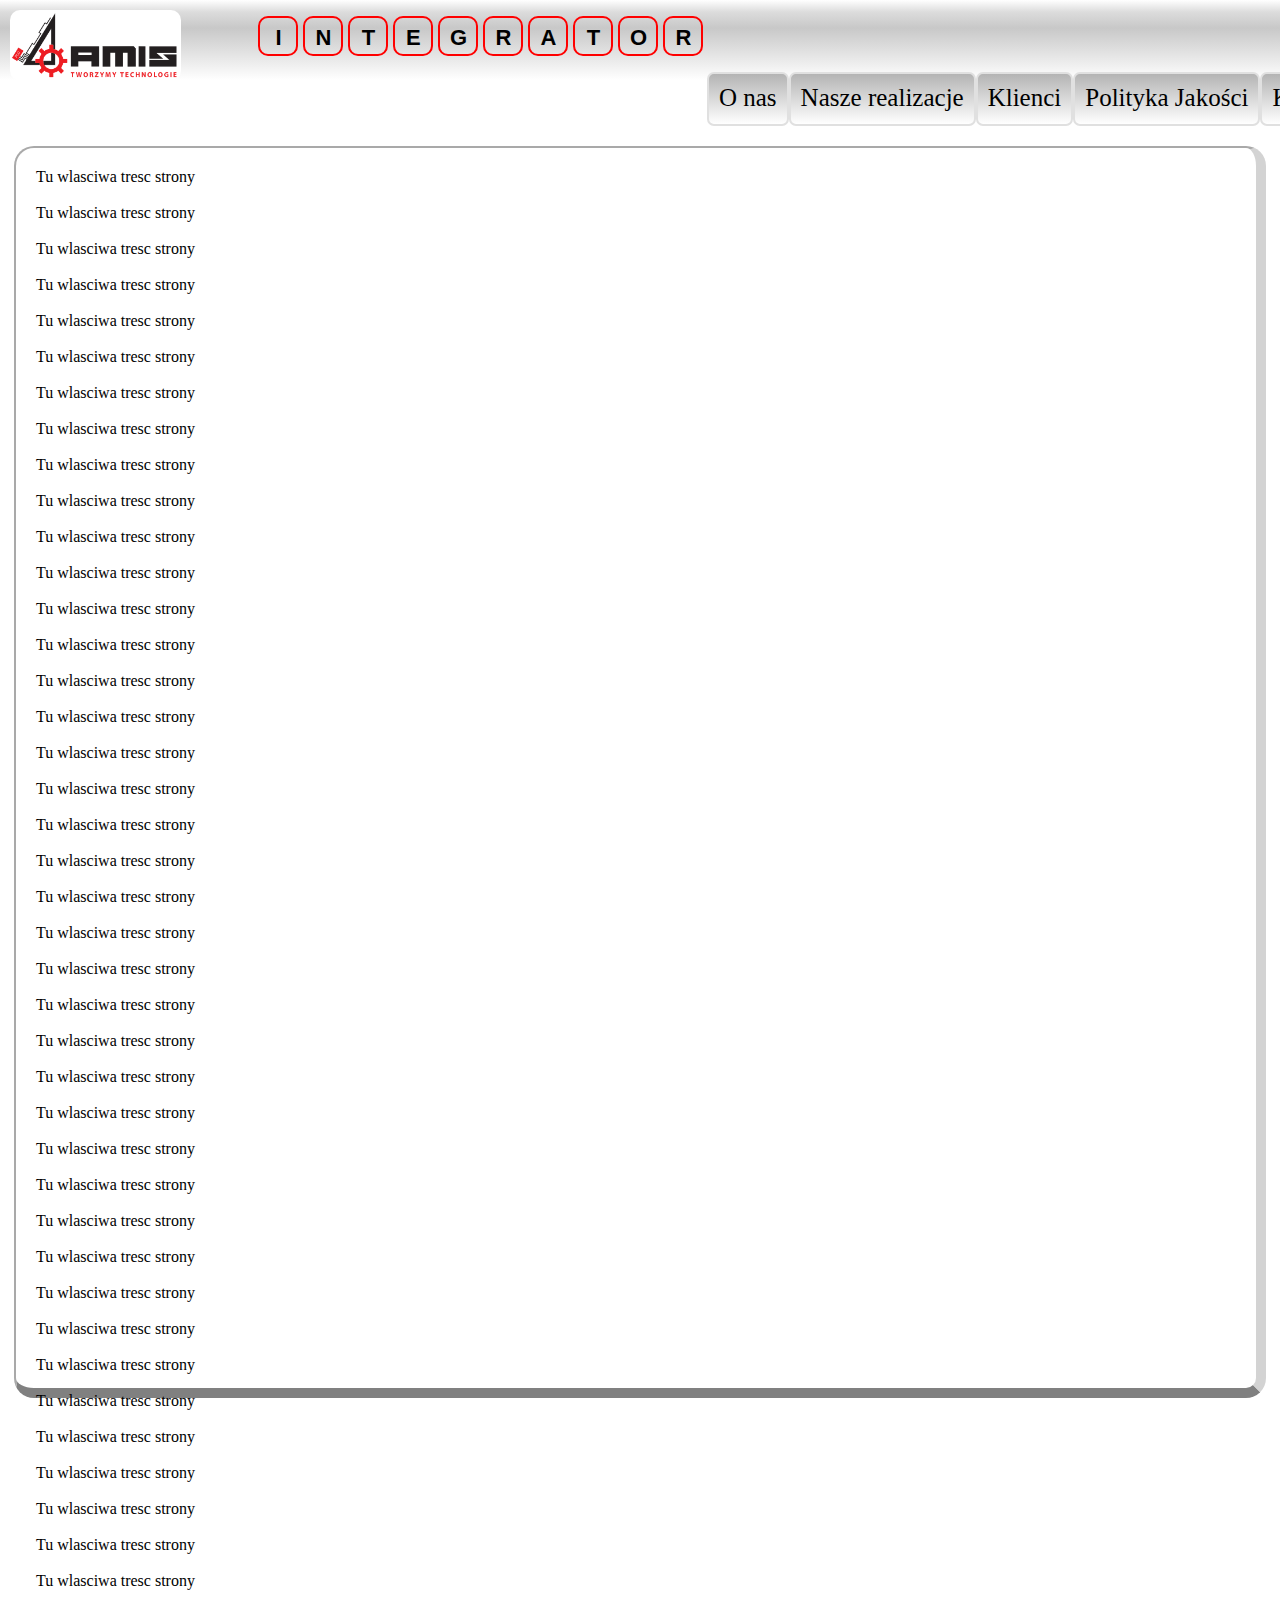
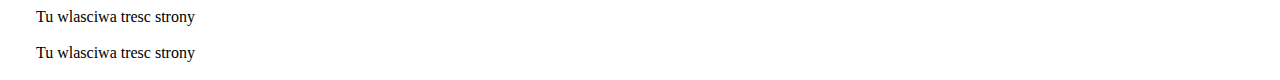
==== indexb.html @ 88433881 "modifications" ====
<!DOCTYPE html>
<html lang="pl">

<head>
    <meta charset="utf-8">
    <meta name="keywords" content="AMIS, Piotr, Ryński, kontakt, mazowieckie,przemysł,transfer,transfery,czyszczenie,programowanie,maszyn,maszyny,linie,produkcyjne,autoatyka,roboty,abb,mottoman,siemens,omron,keyence,turck,banner,czujniki,przewody,utrzymanie,ruchu,budynkow,maszyn,starostwo,10/6,05-600,Grójec"
    />
    <meta http-equiv="content-language" content="pl" />
    <meta name="author" content="Jerzy Trzmielewski" />
    <title>AmIS Piotr Ryński</title>
    <meta name="description" content="Budowa i serwis maszyn przemysłowych" />
    <link rel="stylesheet" href="css/integrator.css" type="text/css" media="all">
    <link rel="stylesheet" href="css/font-awesome.css" type="text/css" media="all">
    <script type="text/javascript" src="js/jquery-1.4.2.min.js"></script>
    <script type="text/javascript" src="js/jquery.cycle.all.js"></script>
    <script type="text/javascript" src="js/jquery-ui-1.8.5.custom.min.js"></script>
    <!--[if lt IE 9]>
		<script type="text/javascript" src="js/html5.js"></script>
	<![endif]-->
</head>

<body>

    <header>
        <div id="amislogo">
            <img src="img/logo.png" alt="logo"/>
        </div>
        <div id="integrator">
            <ul>

                <li><a>I</a>
                    <div class="integ">
                        <h1>Inżynieria mechaniczna</h1>
                        <br>
                        <p>
                            Specjalizujemy się w projektowaniu, modyfikacjach i optymalizacji mechanicznej maszyn produkcyjnych, zapewniając ich niezawodne działanie oraz długą żywotność.
                        </p>

                    </div>
                </li>
                <li><a>N</a>
                    <div class="integ">
                        <h1>Naprawy i serwisowanie</h1>
                        <br>
                        <p>
                            Oferujemy kompleksowy serwis maszyn i urządzeń, szybko diagnozując problemy i realizując naprawy, aby zminimalizować przestoje i utrzymać ciągłość produkcji.
                        </p>
                    </div>
                </li>
                <li><a>T</a>
                    <div class="integ">
                        <h1>Technologie Procesowe</h1>
                        <br>
                        <p>
                            Wdrażamy nowoczesne rozwiązania technologiczne, które usprawniają procesy produkcyjne, poprawiają jakość produktów i zwiększają wydajność linii produkcyjnych.
                        </p>
                    </div>
                </li>
                <li><a>E</a>
                    <div class="integ">
                        <h1>Elektryka</h1>
                        <br>
                        <p>
                            Zapewniamy pełne wsparcie w zakresie instalacji elektrycznych, od okablowania po programowanie systemów sterujących, gwarantując bezpieczeństwo i sprawność działania.
                        </p>
                    </div>
                </li>
                <li><a>G</a>
                    <div class="integ">
                        <h1>Globalny zasięg</h1>
                        <br>
                        <p>
                            Świadczymy usługi na całym świecie, niezależnie od lokalizacji, oferując wsparcie dla międzynarodowych klientów i projektów.
                        </p>
                    </div>
                </li>
                <li><a>R</a>
                    <div class="integ">
                        <h1>Robotyka</h1>
                        <br>
                        <p>
                            Integrujemy nowoczesne systemy robotyczne, automatyzując kluczowe procesy produkcyjne, co zwiększa precyzję, szybkość oraz efektywność działania.
                        </p>
                    </div>
                </li>
                <li><a>A</a>
                    <div class="integ">
                        <h1>Automatyka PLC</h1>
                        <br>
                        <p>
                            Zajmujemy się programowaniem i integracją systemów sterowania PLC, optymalizując procesy produkcyjne i zapewniając pełną kontrolę nad liniami technologicznymi.
                        </p>
                    </div>
                </li>
                <li><a>T</a>
                    <div class="integ">
                        <h1>
                            Termowizja</h1>
                        <br>
                        <p>
                            Wykorzystujemy zaawansowaną technologię termowizyjną do monitorowania i diagnostyki maszyn, co pozwala na szybkie wykrywanie usterek oraz zapobieganie awariom.
                        </p>
                    </div>
                </li>
                <li><a>O</a>
                    <div class="integ">
                        <h1>Optymalizacja</h1>
                        <br>
                        <p>
                            Nasze działania mają na celu zwiększenie efektywności operacyjnej i obniżenie kosztów produkcji poprzez dokładną analizę i wdrażanie ulepszeń w istniejących systemach.
                        </p>
                    </div>
                </li>
                <li><a>R</a>
                    <div class="integ">
                        <h1>Relokacje maszyn i urządzeń</h1>
                        <br>
                        <p>
                            Zajmujemy się kompleksową relokacją maszyn, od demontażu i transportu po instalację i ponowne uruchomienie, zapewniając bezpieczny i sprawny przebieg całego procesu.
                        </p>
                    </div>
                </li>
            </ul>
        </div>


        <div id="nav">
            <ol>
                <li> <a href="index.html ">O nas </a> </li>
                <li> <a href="# ">Nasze realizacje</a>
                    <ul>
                        <li>
                            <a href="">
                            Budowa Maszyn</a>
                        </li>
                        <li>
                            <a href="">
                            Transfer maszyn i linii produkcyjnych </a>
                        </li>

                    </ul>



                </li>
                <li> <a href="klienci.html">Klienci</a> </li>
                <li> <a href="# ">Polityka Jakości</a>
                    <ul>
                        <li>
                            <a href="">
                                Certyfikat ISO Anglieski</a>
                        </li>
                        <li>
                            <a href="">
                                Certyfikat ISO Polski </a>
                        </li>
                        <li>
                            <a href="">
                                Certyfikat ISO Polski </a>
                        </li>

                    </ul>


                </li>
                <li> <a href="kontakt.html">Kontakt</a> </li>
                <li style="background-image: linear-gradient(0deg, rgb(77, 117, 204), rgb(10, 4, 66))"><a href="https://www.facebook.com/amis.piotr.rynski"><i style="color: white; font-size: 80%;" class="fa fa-facebook"></i></a></li>
            </ol>

        </div>

    </header>
    <div class="clear"> </div>

    <div id="content">

        Tu wlasciwa tresc strony <br><br> Tu wlasciwa tresc strony <br><br> Tu wlasciwa tresc strony <br><br> Tu wlasciwa tresc strony <br><br> Tu wlasciwa tresc strony <br><br> Tu wlasciwa tresc strony <br><br> Tu wlasciwa tresc strony <br><br> Tu wlasciwa
        tresc strony <br><br> Tu wlasciwa tresc strony <br><br> Tu wlasciwa tresc strony <br><br> Tu wlasciwa tresc strony <br><br> Tu wlasciwa tresc strony <br><br> Tu wlasciwa tresc strony <br><br> Tu wlasciwa tresc strony <br><br> Tu wlasciwa tresc
        strony <br><br> Tu wlasciwa tresc strony <br><br> Tu wlasciwa tresc strony <br><br> Tu wlasciwa tresc strony <br><br> Tu wlasciwa tresc strony <br><br> Tu wlasciwa tresc strony <br><br> Tu wlasciwa tresc strony <br><br> Tu wlasciwa tresc strony
        <br><br> Tu wlasciwa tresc strony <br><br> Tu wlasciwa tresc strony <br><br> Tu wlasciwa tresc strony <br><br> Tu wlasciwa tresc strony <br><br> Tu wlasciwa tresc strony <br><br> Tu wlasciwa tresc strony <br><br> Tu wlasciwa tresc strony <br><br>        Tu wlasciwa tresc strony <br><br> Tu wlasciwa tresc strony <br><br> Tu wlasciwa tresc strony <br><br> Tu wlasciwa tresc strony <br><br> Tu wlasciwa tresc strony <br><br> Tu wlasciwa tresc strony <br><br> Tu wlasciwa tresc strony <br><br> Tu wlasciwa
        tresc strony <br><br> Tu wlasciwa tresc strony <br><br> Tu wlasciwa tresc strony <br><br> Tu wlasciwa tresc strony <br><br> Tu wlasciwa tresc strony <br><br> Tu wlasciwa tresc strony <br><br>

    </div>



</body>
<script src="js/active-link.js"></script>


</html>
---- css/integrator.css ----
:root {
    --bgcolor: rgb(230, 230, 230);
    --bodybgcolor: rgb(200, 200, 200);
    --solidobject: -2px -2px 4px rgb(255, 255, 255),
    2px 2px 4px rgba(0, 0, 0, 0.15);
    --standardtrans: all 1s ease;
    --fasttrans: all 0.25s ease;
    --superfasttrans: all 0.15s ease;
}

header #amis {
    color: #4444ff;
    margin-top: auto;
    margin-bottom: auto;
    margin-left: 0;
    padding-left: 30px;
    font-size: 300%;
    font-style: oblique;
    font-weight: 700;
    text-align: left;
    float: left;
    font-family: "Impact, Charcoal, sans-serif", serif;
    text-shadow: 2px 2px rgb(200, 200, 255);
}

header #nav {
    float: right;
    margin-right: 0;
}

#nav li.active {
    background-color: #4d75cc;
    color: white;
}
header #integrator {
    float: left;
    margin-left: 0;
}

header #amislogo {
    float: left;
    margin-left: 0;
    height: 100px;
}

header>#amislogo>img {
    max-width: 80%;
    max-height: 80%;
    border-radius: 10px;
    margin: 10px;
}

header {
    background-image: linear-gradient(0deg, rgb(255, 255, 255) 0%, rgb(200, 200, 200) 65%, rgb(220, 220, 220) 85%, rgb(255, 255, 255) 100%);
    background-color: rgb(255, 255, 255);
    color: white;
    width: 100%;
    height: 80px;
    margin-left: 0;
    min-width: 1400px;
    position: relative;
    top: 0;
}

header #integrator ul li {
    list-style-type: none;
    float: left;
    margin-left: 5px;
}

header #integrator ul li a {
    border-width: 2px;
    border-style: solid;
    border-color: red;
    border-radius: 10px;
    padding: 7px;
    color: black;
    float: left;
    font-weight: bold;
    font-size: 22px;
    text-align: center;
    font-family: "Arial Black", Gadget, sans-serif;
    width: 22px;
    height: 22px;
    display: block;
}

header #integrator ul li .integ {
    display: none;
    position: absolute;
    clear: both;
    color: black;
}

header #integrator ul li .integ h1 {
    font-weight: 500;
    font-size: 120%;
}

header #integrator ul li .integ h2 {
    font-weight: 700;
    font-size: 200%;
}

header #integrator ul li:hover {
    color: black;
    background-color: white;
    border-radius: 10px;

}

header #integrator ul li:hover>a {
    font-weight: bolder;
    font-size: 130%;
    color: red;
}

header #integrator ul li:hover>.integ {
    display: block;
    z-index: 100;
    height: 300px;
    width: 300px;
    float: left;
    top: 70px;
    background-color: seashell;
    border: 2px solid red;
    border-radius: 10px;
    padding: 10px;
}

header #nav ol>li {
    float: left;
    list-style: none;
    font-size: 25px;
    padding-left: 10px;
    padding-right: 10px;
    padding-top: 10px;
    border: 2px solid rgb(224, 224, 224);
    border-radius: 7px;
    background-image: linear-gradient(0deg, rgb(255, 255, 255), rgb(180, 180, 180));
    height: 40px;
    vertical-align: middle;
}

header #nav>ol>li>a {
    color: rgb(0, 0, 0);
    text-decoration: none;
}

header #nav>ol>li>ul {
    position: fixed;
    top: 72px;
    width: 300px;
    border: 2px dashed red;
    margin-right: 5px;
    border-radius: 5px;
    display: none;
    background-color: whitesmoke;
    padding: 18px;
}

header #nav>ol>li:hover {
    background-image: linear-gradient(0deg, rgb(188, 180, 180), rgb(255, 255, 255));
    border: 2px dashed red;
    transition: 2s;
}

header #nav>ol>li:hover>ul {
    display: block;
    width: 400px;
    z-index: 102;
}

header #nav>ol>li>ul>li {
    clear: both;
    border: none;
    display: block;
    margin-top: 10px;
    height: fit-content;
    border-bottom: 1px dashed grey;
    width: 100%;
}

header #nav>ol>li>ul>li>a {
    border: none;
    text-decoration: none;
    color: black;
    width: 100%;
}

header #nav>ol>li>ul>li>a:hover {
    border: 2px dashed red;
    background-image: linear-gradient(0deg, rgb(188, 180, 180), rgb(255, 255, 255));
    transition: 0.5s;

}

#content {
    height: 1200px;
    padding: 80px 50px 50px;
    border-radius: 20px;
    border: 2px solid darkgray;
    border-right: 10px solid lightgrey;
    border-bottom: 10px solid grey;
    width: 90%;
    margin-left: auto;
    margin-right: auto;
    margin-top: 80px;
    margin-bottom: 80px;
    min-width: 1200px;
    display: flex;
    justify-content: space-between;
    gap: 30px;
    flex-wrap: wrap;
}

body {
    clear: both;
    position: relative;
    height: 100%;
    margin: 0 !important;
}

.fleft {
    float: left;
}

.clear {
    clear: both
}
#content {
    display: flex;
    /*justify-content: space-between;*/
    gap: 30px;
    flex-wrap: wrap;
    margin: 20px auto;
    /*
    max-width: 1200px; -- zmieniono na 100% dla lepszeej responsywności ekranu
    */
    max-width: 100%;
    padding: 20px;
}
/* SEKCJA KONTAKTU */
.contactData, .contact, .contactUs {
    flex: 1;
    min-width: 280px;
    padding: 20px;
    background-color: #f4f4f4;
    border-radius: 4px;
    box-shadow: 0 4px 8px rgba(0, 0, 0, 0.1);
    transition: transform 0.3s ease, box-shadow 0.3s ease;
}

.contactData img, .contactUs img {
    max-width: 100%;
    height: auto;
    border-radius: 8px;
}

.contactData:hover, .contact:hover, .contactUs:hover {
    transform: translateY(-5px);
    box-shadow: 0 6px 12px rgba(0, 0, 0, 0.2);
    transition: 1s;
}

h1 {
    font-size: 30px;
    font-weight: bold;
    color: #333;
    margin-bottom: 10px;
    text-align: center;
}

h4 {
    font-size: 20px;
    font-weight: bold;
    color: #444;
    margin-top: 20px;
    text-align: center;
}

#subtext {
    display: block;
    margin: 8px 0;
    font-size: 18px;
    color: #555;
}

.contact p,
.contactData {
    font-size: 18px;
    color: #333;
    line-height: 1.6;
    text-align: center;
}

.contactUs p {
    font-style: italic;
    color: #777;
    text-align: center;
    font-size: 18px;
}
#content a {
    text-decoration: none;
    color: #0056b3;
}

/*SEKCJA STYLI index.html*/
.text h1 {
    text-align: left;
}
#new-container {
    display: flex; align-items: center; justify-content: space-between; width: 100%;
}
.logo {
    flex: 1;
    text-align: center;
}
.logo img {
    width: 500px;
    max-width: 100%; height: auto;
}
.text {
    flex: 1;
    padding: 20px;
    word-wrap: break-word;
}
/*SEKCJA STYLÓW klienci.html*/
.company-container {
    width: 100%;
    padding: 20px;
    box-sizing: border-box;
    display: flex;
    flex-direction: column;
    align-items: center;
}

.company-container .row {
    display: flex;
    align-items: center;
    justify-content: flex-start;
    width: 100%;
    max-width: 600px;
    margin-bottom: 20px;
    box-sizing: border-box;
    box-shadow: 0 1px 4px rgba(0, 0, 0, 0.1);
}

.company-container .row img {
    width: 200px;
    height: 80px;
    margin-right: 20px;
}

.company-container .row .company-name {
    font-size: 18px;
    font-weight: bold;
    color: #2a2a2a;
    text-align: left;
    line-height: 50px;
}
/*SEKCJA STYLÓW jakosc.html*/
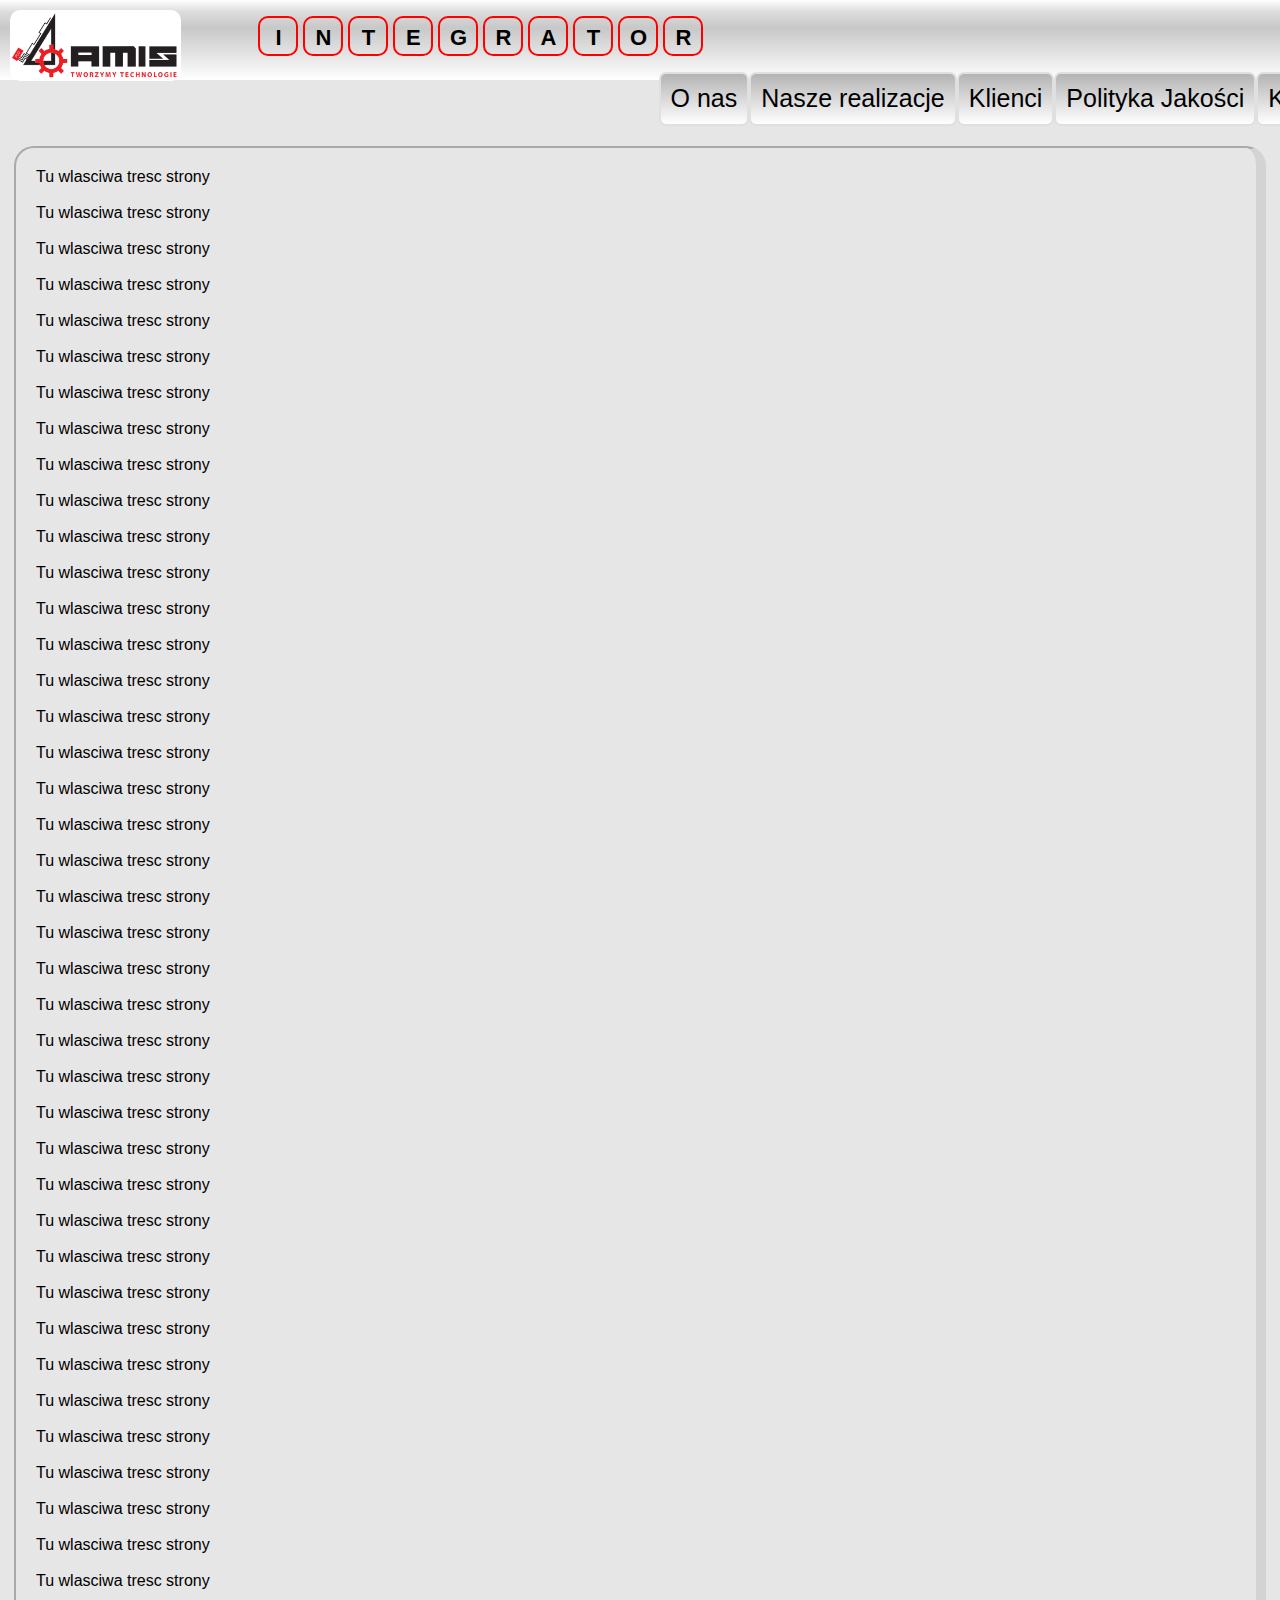
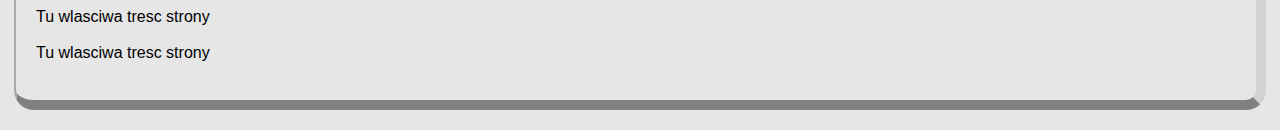
==== commit de13d981: "iprovements" ====
--- a/indexb.html
+++ b/indexb.html
@@ -144,7 +144,7 @@
 
                 </li>
                 <li> <a href="klienci.html">Klienci</a> </li>
-                <li> <a href="# ">Polityka Jakości</a>
+                <li> <a href="jakosc.html">Polityka Jakości</a>
                     <ul>
                         <li>
                             <a href="">
--- a/css/integrator.css
+++ b/css/integrator.css
@@ -196,7 +196,7 @@
 }
 
 #content {
-    height: 1200px;
+    height: 100%;
     padding: 80px 50px 50px;
     border-radius: 20px;
     border: 2px solid darkgray;
@@ -360,3 +360,55 @@
     line-height: 50px;
 }
 /*SEKCJA STYLÓW jakosc.html*/
+:root {
+    --bgcolor: rgb(230, 230, 230);
+    --solidobject: -2px -2px 4px rgb(255, 255, 255),
+    2px 2px 4px rgba(0, 0, 0, 0.15);
+    --standardtrans: all 1s ease;
+    --fasttrans: all 0.25s ease;
+    --superfasttrans: all 0.15s ease;
+}
+
+body {
+    background-color: var(--bgcolor);
+    font-family: Arial, sans-serif;
+    margin: 0;
+    padding: 0;
+    box-sizing: border-box;
+}
+
+.certificate {
+    margin-top: 100px;
+    display: flex;
+    flex-direction: row;
+    justify-content: space-evenly; /* Równomierne rozłożenie certyfikatów */
+    align-items: center;
+    gap: 50px;
+    flex-wrap: wrap;
+    padding: 20px; /* Dodatkowa przestrzeń dla responsywności */
+    background-color: #f9f9f9; /* Subtelne tło dla wyróżnienia */
+    border-radius: 10px; /* Zaokrąglenie rogów */
+    box-shadow: 0 4px 8px rgba(0, 0, 0, 0.1); /* Delikatny cień dla elegancji */
+}
+
+.certificate img {
+    width: 300px;
+    height: auto; /* Automatyczne dostosowanie wysokości */
+    border: 2px solid #ccc; /* Subtelna ramka */
+    border-radius: 8px; /* Zaokrąglone rogi obrazów */
+    transition: transform 0.3s ease, box-shadow 0.3s ease; /* Animacja przy interakcji */
+}
+
+.certificate img:hover {
+    transform: scale(1.05); /* Powiększenie na hover */
+    box-shadow: 0 6px 12px rgba(0, 0, 0, 0.2); /* Mocniejszy cień */
+}
+
+.quality-text {
+    text-align: center;
+    margin: 20px;
+    font-size: 20px;
+    font-weight: bold;
+    color: #333;
+    line-height: 1.5;
+}
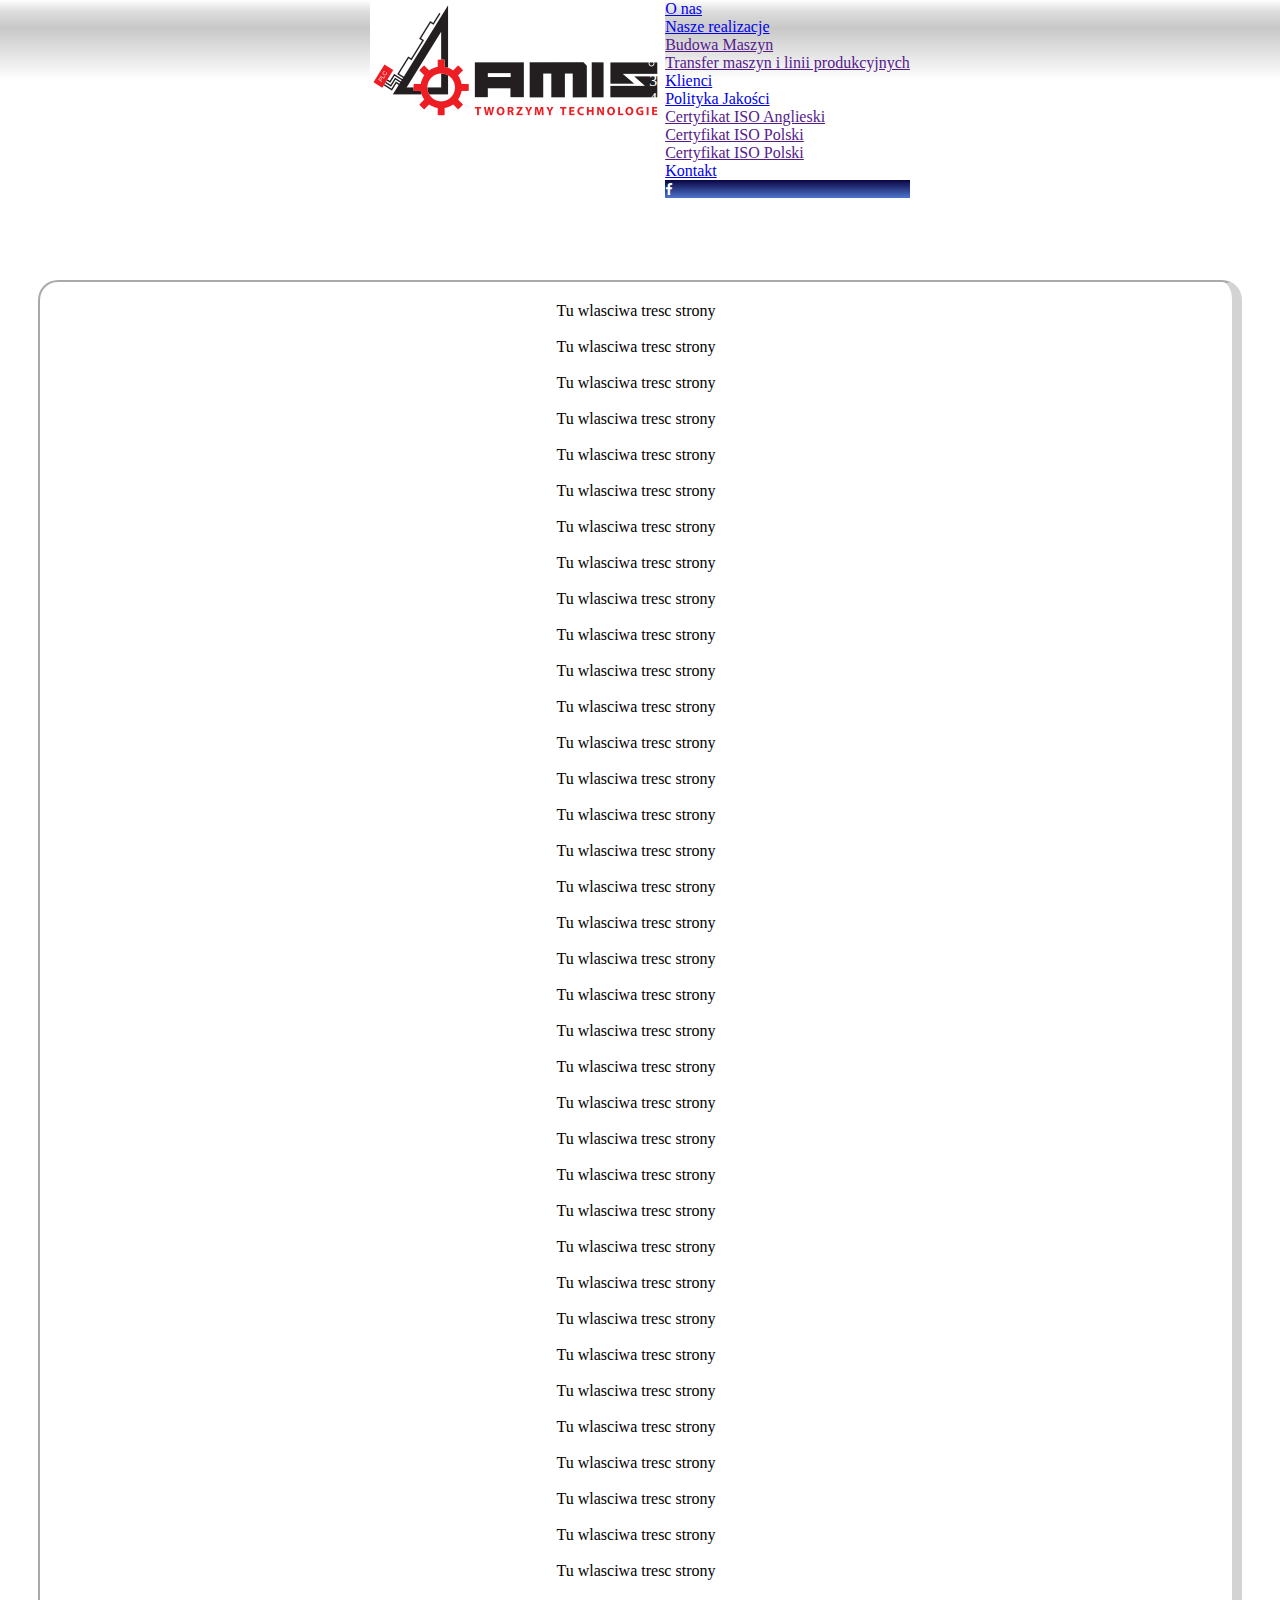
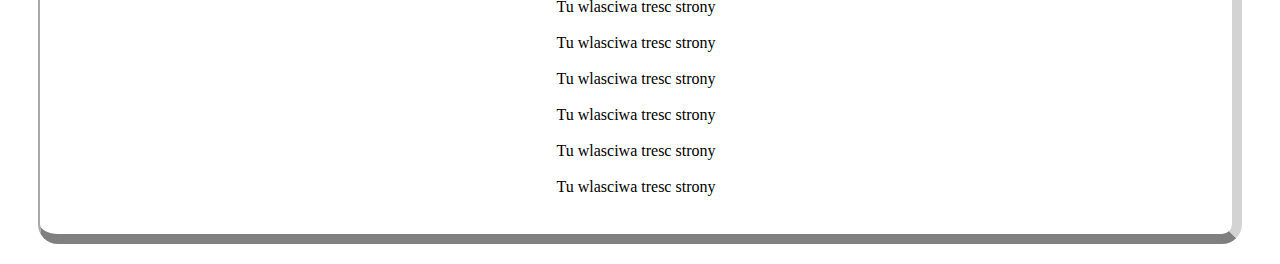
==== commit 2813e85b: "good" ====
--- a/indexb.html
+++ b/indexb.html
@@ -9,8 +9,8 @@
     <meta name="author" content="Jerzy Trzmielewski" />
     <title>AmIS Piotr Ryński</title>
     <meta name="description" content="Budowa i serwis maszyn przemysłowych" />
+    <link rel="stylesheet" href="css/font-awesome.css" type="text/css" media="all">
     <link rel="stylesheet" href="css/integrator.css" type="text/css" media="all">
-    <link rel="stylesheet" href="css/font-awesome.css" type="text/css" media="all">
     <script type="text/javascript" src="js/jquery-1.4.2.min.js"></script>
     <script type="text/javascript" src="js/jquery.cycle.all.js"></script>
     <script type="text/javascript" src="js/jquery-ui-1.8.5.custom.min.js"></script>
--- a/css/integrator.css
+++ b/css/integrator.css
@@ -1,58 +1,30 @@
 :root {
-    --bgcolor: rgb(230, 230, 230);
-    --bodybgcolor: rgb(200, 200, 200);
-    --solidobject: -2px -2px 4px rgb(255, 255, 255),
-    2px 2px 4px rgba(0, 0, 0, 0.15);
+    --bgcolor: rgb(230,230,230);
+    --bodybgcolor: rgb(200,200,200);
+    --solidobject: -2px -2px 4px rgb(255,255,255), 2px 2px 4px rgba(0,0,0,0.15);
+    --standardtrans: all 1s ease;
+    --fasttraans: all 0.25s ease;
+    --bgcolor: rgb(230,230,230);
+    --bodybgcolor: rgb(200,200,200);
+    --solidobject: -2px -2px 4px rgb(255,255,255), 2px 2px 4px rgba(0,0,0,0.15);
     --standardtrans: all 1s ease;
     --fasttrans: all 0.25s ease;
     --superfasttrans: all 0.15s ease;
-}
-
-header #amis {
-    color: #4444ff;
-    margin-top: auto;
-    margin-bottom: auto;
-    margin-left: 0;
-    padding-left: 30px;
-    font-size: 300%;
-    font-style: oblique;
-    font-weight: 700;
-    text-align: left;
-    float: left;
-    font-family: "Impact, Charcoal, sans-serif", serif;
-    text-shadow: 2px 2px rgb(200, 200, 255);
-}
-
-header #nav {
-    float: right;
-    margin-right: 0;
-}
-
-#nav li.active {
-    background-color: #4d75cc;
-    color: white;
-}
-header #integrator {
-    float: left;
-    margin-left: 0;
-}
-
-header #amislogo {
-    float: left;
-    margin-left: 0;
-    height: 100px;
-}
-
-header>#amislogo>img {
-    max-width: 80%;
-    max-height: 80%;
-    border-radius: 10px;
-    margin: 10px;
+    --navbar-bg-color: hsl(0, 0%, 15%);
+    --navbar-text-color: hsl(0, 0%, 85%);
+    --navbar-text-color-focus: white;
+    --navbar-bg-contrast: hsl(0, 0%, 25%);
+    --superfasttrans: all 0.15s ease;
+    --bgcolor: rgb(230,230,230);
+    --solidobject: -2px -2px 4px rgb(255,255,255), 2px 2px 4px rgba(0,0,0,0.15);
+    --standardtrans: all 1s ease;
+    --fasttrans: all 0.25s ease;
+    --superfasttrans: all 0.15s ease;
 }
 
 header {
-    background-image: linear-gradient(0deg, rgb(255, 255, 255) 0%, rgb(200, 200, 200) 65%, rgb(220, 220, 220) 85%, rgb(255, 255, 255) 100%);
-    background-color: rgb(255, 255, 255);
+    background-image: linear-gradient(0deg, rgb(255,255,255) 0%, rgb(200,200,200) 65%, rgb(220,220,220) 85%, rgb(255,255,255) 100%);
+    background-color: rgb(255,255,255);
     color: white;
     width: 100%;
     height: 80px;
@@ -60,159 +32,11 @@
     min-width: 1400px;
     position: relative;
     top: 0;
-}
-
-header #integrator ul li {
-    list-style-type: none;
-    float: left;
-    margin-left: 5px;
-}
-
-header #integrator ul li a {
-    border-width: 2px;
-    border-style: solid;
-    border-color: red;
-    border-radius: 10px;
-    padding: 7px;
-    color: black;
-    float: left;
-    font-weight: bold;
-    font-size: 22px;
-    text-align: center;
-    font-family: "Arial Black", Gadget, sans-serif;
-    width: 22px;
-    height: 22px;
-    display: block;
-}
-
-header #integrator ul li .integ {
-    display: none;
-    position: absolute;
-    clear: both;
-    color: black;
-}
-
-header #integrator ul li .integ h1 {
-    font-weight: 500;
-    font-size: 120%;
-}
-
-header #integrator ul li .integ h2 {
-    font-weight: 700;
-    font-size: 200%;
-}
-
-header #integrator ul li:hover {
-    color: black;
-    background-color: white;
-    border-radius: 10px;
-
-}
-
-header #integrator ul li:hover>a {
-    font-weight: bolder;
-    font-size: 130%;
-    color: red;
-}
-
-header #integrator ul li:hover>.integ {
-    display: block;
-    z-index: 100;
-    height: 300px;
-    width: 300px;
-    float: left;
-    top: 70px;
-    background-color: seashell;
-    border: 2px solid red;
-    border-radius: 10px;
-    padding: 10px;
-}
-
-header #nav ol>li {
-    float: left;
-    list-style: none;
-    font-size: 25px;
-    padding-left: 10px;
-    padding-right: 10px;
-    padding-top: 10px;
-    border: 2px solid rgb(224, 224, 224);
-    border-radius: 7px;
-    background-image: linear-gradient(0deg, rgb(255, 255, 255), rgb(180, 180, 180));
-    height: 40px;
-    vertical-align: middle;
-}
-
-header #nav>ol>li>a {
-    color: rgb(0, 0, 0);
-    text-decoration: none;
-}
-
-header #nav>ol>li>ul {
-    position: fixed;
-    top: 72px;
-    width: 300px;
-    border: 2px dashed red;
-    margin-right: 5px;
-    border-radius: 5px;
-    display: none;
-    background-color: whitesmoke;
-    padding: 18px;
-}
-
-header #nav>ol>li:hover {
-    background-image: linear-gradient(0deg, rgb(188, 180, 180), rgb(255, 255, 255));
-    border: 2px dashed red;
-    transition: 2s;
-}
-
-header #nav>ol>li:hover>ul {
-    display: block;
-    width: 400px;
-    z-index: 102;
-}
-
-header #nav>ol>li>ul>li {
-    clear: both;
-    border: none;
-    display: block;
-    margin-top: 10px;
-    height: fit-content;
-    border-bottom: 1px dashed grey;
-    width: 100%;
-}
-
-header #nav>ol>li>ul>li>a {
-    border: none;
-    text-decoration: none;
-    color: black;
-    width: 100%;
-}
-
-header #nav>ol>li>ul>li>a:hover {
-    border: 2px dashed red;
-    background-image: linear-gradient(0deg, rgb(188, 180, 180), rgb(255, 255, 255));
-    transition: 0.5s;
-
-}
-
-#content {
-    height: 100%;
-    padding: 80px 50px 50px;
-    border-radius: 20px;
-    border: 2px solid darkgray;
-    border-right: 10px solid lightgrey;
-    border-bottom: 10px solid grey;
-    width: 90%;
-    margin-left: auto;
-    margin-right: auto;
-    margin-top: 80px;
-    margin-bottom: 80px;
-    min-width: 1200px;
-    display: flex;
-    justify-content: space-between;
-    gap: 30px;
-    flex-wrap: wrap;
-}
+    justify-content: center;
+    flex-direction: row;
+    display: flex;
+}
+
 
 body {
     clear: both;
@@ -226,45 +50,54 @@
 }
 
 .clear {
-    clear: both
-}
+    clear: both;
+}
+
 #content {
     display: flex;
-    /*justify-content: space-between;*/
     gap: 30px;
     flex-wrap: wrap;
     margin: 20px auto;
-    /*
-    max-width: 1200px; -- zmieniono na 100% dla lepszeej responsywności ekranu
-    */
-    max-width: 100%;
+    height: 100%;
     padding: 20px;
 }
-/* SEKCJA KONTAKTU */
+
 .contactData, .contact, .contactUs {
     flex: 1;
     min-width: 280px;
     padding: 20px;
     background-color: #f4f4f4;
     border-radius: 4px;
-    box-shadow: 0 4px 8px rgba(0, 0, 0, 0.1);
+    box-shadow: 0 4px 8px rgba(0,0,0,0.1);
     transition: transform 0.3s ease, box-shadow 0.3s ease;
+
+    height: 600px
+}
+
+#people {
+    display: block;
+    margin-left: auto;
+    margin-right: auto;
+}
+#map-heading {
+    margin: 30px;
 }
 
 .contactData img, .contactUs img {
     max-width: 100%;
     height: auto;
     border-radius: 8px;
+    text-align: center;
 }
 
 .contactData:hover, .contact:hover, .contactUs:hover {
     transform: translateY(-5px);
-    box-shadow: 0 6px 12px rgba(0, 0, 0, 0.2);
+    box-shadow: 0 6px 12px rgba(0,0,0,0.2);
     transition: 1s;
 }
 
-h1 {
-    font-size: 30px;
+.text h1 {
+    font-size: 28px;
     font-weight: bold;
     color: #333;
     margin-bottom: 10px;
@@ -279,15 +112,14 @@
     text-align: center;
 }
 
-#subtext {
+.subtext {
     display: block;
     margin: 8px 0;
     font-size: 18px;
     color: #555;
 }
 
-.contact p,
-.contactData {
+.contact p, .contactData {
     font-size: 18px;
     color: #333;
     line-height: 1.6;
@@ -300,32 +132,34 @@
     text-align: center;
     font-size: 18px;
 }
+#content h1 {
+    margin: 20px;
+    text-align: center;
+}
 #content a {
     text-decoration: none;
     color: #0056b3;
 }
 
-/*SEKCJA STYLI index.html*/
-.text h1 {
-    text-align: left;
-}
 #new-container {
-    display: flex; align-items: center; justify-content: space-between; width: 100%;
-}
+    display: flex;
+    align-items: center;
+    justify-content: space-between;
+    width: 100%;
+}
+
 .logo {
     flex: 1;
     text-align: center;
 }
-.logo img {
-    width: 500px;
-    max-width: 100%; height: auto;
-}
+
+
 .text {
     flex: 1;
     padding: 20px;
     word-wrap: break-word;
 }
-/*SEKCJA STYLÓW klienci.html*/
+
 .company-container {
     width: 100%;
     padding: 20px;
@@ -343,7 +177,7 @@
     max-width: 600px;
     margin-bottom: 20px;
     box-sizing: border-box;
-    box-shadow: 0 1px 4px rgba(0, 0, 0, 0.1);
+    box-shadow: 0 1px 4px rgba(0,0,0,0.1);
 }
 
 .company-container .row img {
@@ -359,49 +193,33 @@
     text-align: left;
     line-height: 50px;
 }
-/*SEKCJA STYLÓW jakosc.html*/
-:root {
-    --bgcolor: rgb(230, 230, 230);
-    --solidobject: -2px -2px 4px rgb(255, 255, 255),
-    2px 2px 4px rgba(0, 0, 0, 0.15);
-    --standardtrans: all 1s ease;
-    --fasttrans: all 0.25s ease;
-    --superfasttrans: all 0.15s ease;
-}
-
-body {
-    background-color: var(--bgcolor);
-    font-family: Arial, sans-serif;
-    margin: 0;
-    padding: 0;
-    box-sizing: border-box;
-}
+
 
 .certificate {
     margin-top: 100px;
     display: flex;
     flex-direction: row;
-    justify-content: space-evenly; /* Równomierne rozłożenie certyfikatów */
+    justify-content: space-evenly;
     align-items: center;
     gap: 50px;
     flex-wrap: wrap;
-    padding: 20px; /* Dodatkowa przestrzeń dla responsywności */
-    background-color: #f9f9f9; /* Subtelne tło dla wyróżnienia */
-    border-radius: 10px; /* Zaokrąglenie rogów */
-    box-shadow: 0 4px 8px rgba(0, 0, 0, 0.1); /* Delikatny cień dla elegancji */
+    padding: 20px;
+    background-color: #f9f9f9;
+    border-radius: 10px;
+    box-shadow: 0 4px 8px rgba(0,0,0,0.1);
 }
 
 .certificate img {
     width: 300px;
-    height: auto; /* Automatyczne dostosowanie wysokości */
-    border: 2px solid #ccc; /* Subtelna ramka */
-    border-radius: 8px; /* Zaokrąglone rogi obrazów */
-    transition: transform 0.3s ease, box-shadow 0.3s ease; /* Animacja przy interakcji */
+    height: auto;
+    border: 2px solid #ccc;
+    border-radius: 8px;
+    transition: transform 0.3s ease, box-shadow 0.3s ease;
 }
 
 .certificate img:hover {
-    transform: scale(1.05); /* Powiększenie na hover */
-    box-shadow: 0 6px 12px rgba(0, 0, 0, 0.2); /* Mocniejszy cień */
+    transform: scale(1.05);
+    box-shadow: 0 6px 12px rgba(0,0,0,0.2);
 }
 
 .quality-text {
@@ -412,3 +230,441 @@
     color: #333;
     line-height: 1.5;
 }
+/*SEKCJA DO RESPONSYWNOSCI */
+/* SEKCJA DLA NAVBAR*/
+
+@media only screen and (max-width: 769px) {
+
+    body {
+        overflow-x: hidden;
+    }
+    #amislogo img {
+        display: block;
+    }
+    header {
+        flex-direction: column;
+        width: 100%;
+    }
+    ol {
+        min-width: 100%;
+        display: flex;
+        flex-direction: column;
+        align-items: center;
+    }
+    .topnav {
+        width: 100%;
+        display: flex;
+        flex-direction: column;
+    }
+    .contactData, .contact, .contactUs {
+        width: 100%;
+        margin-bottom: 20px;
+    }
+    header, #content, .topnav {
+        min-width: 0;
+    }
+}
+
+
+* {
+    margin: 0;
+    padding: 0;
+}
+
+
+.container {
+    max-width: 1500px;
+    padding-left: 1.4rem;
+    padding-right: 1.4rem;
+    margin-left: auto;
+    margin-right: auto;
+}
+#integrator {
+    display: flex;
+    justify-content: center; /* Wyśrodkowanie poziome */
+    align-items: center;    /* Wyśrodkowanie pionowe */
+    height: 100%;           /* Dopasowanie do kontenera rodzica */
+}
+
+
+#navbar {
+    --navbar-height: 64px;
+    position: fixed;
+    height: var(--navbar-height);
+    background-image: linear-gradient(0deg, rgb(255,255,255), rgb(202, 202, 202));
+    left: 0;
+    right: 0;
+    justify-content: center;
+    align-content: center;
+    align-items: center;
+    box-shadow: 0 2px 4px rgba(0, 0, 0, 0.15);
+    z-index: 10;
+}
+
+.navbar-container {
+    display: flex;
+    justify-content: space-between;
+    height: 100%;
+    align-items: center;
+}
+
+.navbar-item {
+    margin: 0.4em;
+    width: 100%;
+
+}
+
+.home-link img {
+    width: 200px; /* Szerokość */
+    height: 60px; /* Wysokość */
+    border-radius: 15%;
+}
+
+.home-link,
+.navbar-link {
+    color: #000;
+    text-decoration: none;
+    display: flex;
+    font-weight: 400;
+    align-items: center;
+}
+
+.home-link:is(:focus, :hover) {
+    color: var(--navbar-text-color-focus);
+}
+
+.navbar-link {
+    justify-content: center;
+    width: 100%;
+    padding: 0.4em 0.8em;
+}
+
+.navbar-link:is(:focus, :hover) {
+    color: #000;
+    background-color: white;
+    border-radius: 10%;
+    transition: 1.5s;
+}
+
+.navbar-logo {
+    background-color: transparent;
+    width: 200px;
+    height: 50px;
+}
+
+#navbar-toggle {
+    cursor: pointer;
+    border: none;
+    background-color: transparent;
+    width: 40px;
+    height: 40px;
+    display: flex;
+    align-items: center;
+    justify-content: center;
+    flex-direction: column;
+}
+
+.icon-bar {
+    display: block;
+    width: 25px;
+    height: 4px;
+    margin: 2px;
+    background-color: var(--navbar-text-color);
+}
+
+#navbar-toggle:is(:focus, :hover) .icon-bar {
+    background-color: var(--navbar-text-color-focus);
+}
+
+#navbar-toggle[aria-expanded="true"] .icon-bar:is(:first-child, :last-child) {
+    position: absolute;
+    margin: 0;
+    width: 30px;
+}
+
+#navbar-toggle[aria-expanded="true"] .icon-bar:first-child {
+    transform: rotate(45deg);
+}
+
+#navbar-toggle[aria-expanded="true"] .icon-bar:nth-child(2) {
+    opacity: 0;
+}
+
+#navbar-toggle[aria-expanded="true"] .icon-bar:last-child {
+    transform: rotate(-45deg);
+}
+
+#navbar-menu {
+    position: fixed;
+    top: var(--navbar-height);
+    bottom: 0;
+    opacity: 0;
+    visibility: hidden;
+    left: 0;
+    right: 0;
+    transition: opacity 0.3s ease, visibility 0.3s ease;
+}
+
+#navbar-toggle[aria-expanded="true"] + #navbar-menu {
+    opacity: 1;
+    visibility: visible;
+}
+
+.navbar-links {
+    background: transparent;
+    list-style: none;
+    position: absolute;
+    display: flex;
+    flex-direction: column;
+    align-items: center;
+    left: 0;
+    right: 0;
+    margin: 1.4rem;
+    box-shadow: 0 0 20px rgba(0, 0, 0, 0.3);
+}
+
+#navbar-toggle[aria-expanded="true"] + #navbar-menu .navbar-links {
+    padding: 1em;
+}
+
+@media screen and (min-width: 600px) {
+    .container {
+        padding-left: 1.4rem;
+        padding-right: 1.4rem;
+    }
+    #navbar-toggle,
+    #navbar-toggle[aria-expanded="true"] {
+        display: none;
+    }
+
+
+    #navbar-menu,
+    #navbar-toggle[aria-expanded="true"] #navbar-menu {
+        visibility: visible;
+        opacity: 1;
+        position: static;
+        display: block;
+        height: 100%;
+    }
+
+    .navbar-links,
+    #navbar-toggle[aria-expanded="true"] #navbar-menu .navbar-links {
+        margin: 0;
+        padding: 0;
+        box-shadow: none;
+        position: static;
+        flex-direction: row;
+        height: 100%;
+
+    }
+  
+
+    .navbar-item {
+        margin: 0 1rem;
+    }
+
+    .navbar-links {
+        display: flex;
+        justify-content: center;
+        align-items: center;
+    }
+}
+
+#integrator {
+    display: flex;
+    flex-direction: row;
+    list-style: none;
+    gap: 15px;
+}
+#integrator li {
+    display: flex; /* Ustawia flexbox na elementy listy */
+    justify-content: center; /* Wyśrodkowanie poziome */
+    align-items: center; /* Wyśrodkowanie pionowe */
+    text-align: center; /* Dodatkowe centrowanie tekstu */
+    color: #000f;
+    border: 1px solid mediumvioletred;
+    width: 30px;
+    height: 30px;
+}
+
+.logo img {
+    width: 200px;
+    border-radius: 5px;
+    align-self: center;
+    height: var(--navbar-height);
+}
+.navbar-container {
+    display: flex;
+}
+
+#integrator {
+    display: flex;
+    flex-direction: row;
+    list-style-type: none;
+    width: 40%;
+
+}
+#integrator ul {
+    display: flex;
+    flex-direction: row;
+    gap: 10px;
+    justify-items: center;
+    list-style-type: none;
+}
+#integrator ul li a {
+    justify-items: center;
+    align-items: center;
+    align-content: center;
+}
+
+
+ul.navbar-links li {
+    text-decoration: none;
+
+}
+
+
+
+header #integrator {
+    float: left;
+    margin-left: 0;
+}
+
+
+header #integrator ul li .integ {
+    display: none;
+    position: absolute;
+    clear: both;
+    color: #000;
+}
+
+
+header #integrator ul li .integ h2 {
+    font-weight: 700;
+    font-size: 200%;
+}
+
+header #integrator ul li:hover {
+    color: black;
+    background-color: #fff;
+}
+
+
+header #integrator ul li:hover>.integ {
+    display: block;
+    z-index: 100;
+    height: 250px;
+    width: 200px;
+    float: left;
+    top: 70px;
+    background-color: whitesmoke;
+    border: 1px solid red;
+    border-radius: 10px;
+    padding: 10px;
+}
+/*działa dla wszystkich ipad oraz dala surface pro 7*/
+
+#content {
+    margin-top: 200px;
+    height: 100%;
+    border-radius: 20px;
+    border: 2px solid darkgray;
+    border-right: 10px solid lightgrey;
+    border-bottom: 10px solid grey;
+    width: 90%;
+    display: flex;
+    justify-content: center;
+    align-items: center;
+    flex-wrap: wrap;
+}
+#map {
+    width: 200px;
+    height: 200px;
+}
+/* dla telefonow */
+@media screen and (max-width: 767px){
+    #integrator {display: none}
+    .navbar-logo {margin-right: 20px;width: 200px;height: 64px;}
+    ul.navbar-links {background-color: #fff;}
+    #new-container {
+        display: block;
+    }
+    h1 {
+        margin: 2px !important;
+    }
+    h4.contact-heading {
+        font-size: 16px;
+    }
+    .quality-text {
+        flex-direction: column;
+    }
+    
+}
+
+/* dla tabletow */
+/* Styl dla tabletów */
+@media (min-width: 768px) and (max-width: 1280px) {
+    #navbar {height: 120px;}
+    #integrator { display: none; }
+    header {
+        min-width: 0;
+    }
+    /* Ustawienie nawigacji */
+    nav {
+        display: flex;
+        flex-direction: column; /* Logo na górze, reszta pod spodem */
+        align-items: center; /* Wyrównanie do środka */
+        padding: 20px;
+    }
+ 
+
+    /* Logo */
+    .navbar-logo {
+        display: block;
+        margin-bottom: 20px; /* Odstęp między logo a menu */
+        max-width: 200px; /* Opcjonalnie ograniczenie rozmiaru logo */
+    }
+
+    /* Główna lista menu (navbar-links) */
+    #navbar-menu {
+        width: 100%; /* Dopasowanie menu do szerokości */
+        display: flex;
+        flex-direction: column; /* Elementy menu w kolumnie */
+        align-items: center; /* Wyśrodkowanie */
+        gap: 10px; /* Odstęp między elementami menu */
+    }
+
+    ul.navbar-links {
+        list-style: none; /* Usunięcie kropek listy */
+        padding: 0;
+        margin: 0;
+        display: flex;
+        flex-direction: row; /* Elementy menu w jednej linii */
+        gap: 15px; /* Odstęp między linkami */
+    }
+
+    ul.navbar-links li {
+        margin: 0;
+    }
+
+    ul.navbar-links li a {
+        text-decoration: none; /* Bez podkreślenia */
+        color: #333; /* Kolor linków */
+        font-weight: bold;
+        padding: 10px 15px; /* Dodanie wewnętrznego marginesu */
+        border-radius: 5px; /* Lekko zaokrąglone rogi */
+        transition: background-color 0.3s ease;
+    }
+
+    ul.navbar-links li a:hover {
+        background-color: #ddd; /* Podświetlenie linków przy najechaniu */
+    }
+
+    /* Przycisk hamburgera (dla responsywności) */
+    #navbar-toggle {
+        display: none; /* Możemy ukryć, jeśli nie jest potrzebny w tym widoku */
+    }
+}
+@media screen and (max-width: 1024px) {
+    #integrator {display: none;}
+}